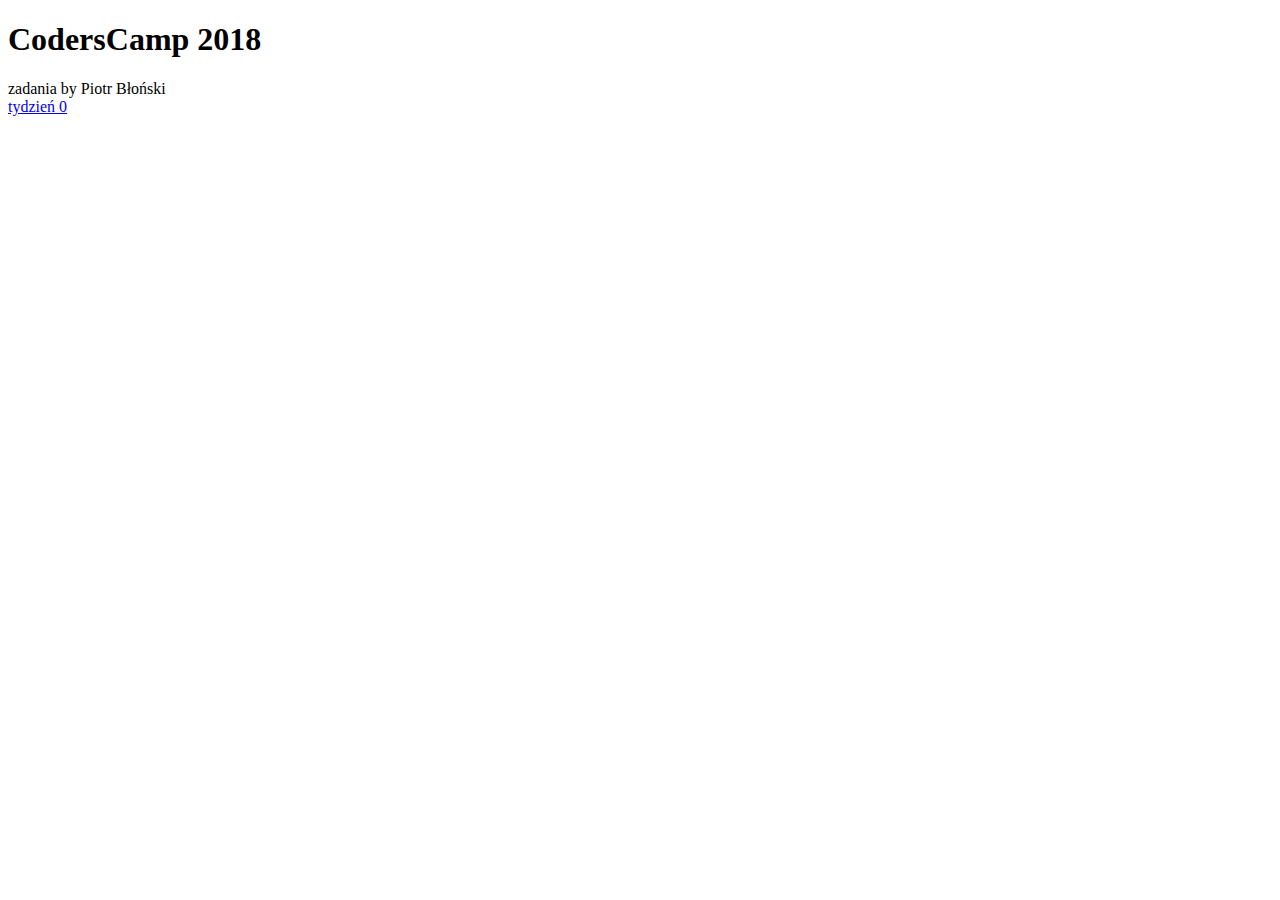
==== index.html @ d2e70cd2 "index in master and some namechanges" ====
<!DOCTYPE HTML>

<html lang="pl">
<head>
    <meta charset="utf-8"/> <!-- określanie charsetu -->
    <title>Coders Camp2018</title>
    <meta name="description" content="Przed tobą spis moich ulubionych filmów. Sprawdz czy znasz wszystkie. Uczta dla kinomaniaka!"/>
    <meta name="keywords" content="film, kino, najlepsze filmy, top filmy" />
    <meta http-equiv="X-UA-Compatible" content="IE=edge,chrome=1"/>
    
    <body>
     <h1>CodersCamp 2018</h1>
     zadania by Piotr Błoński
     <br/>
      <a href="week0/week0.html">tydzień 0</a>
    </body>


</head>

</html>
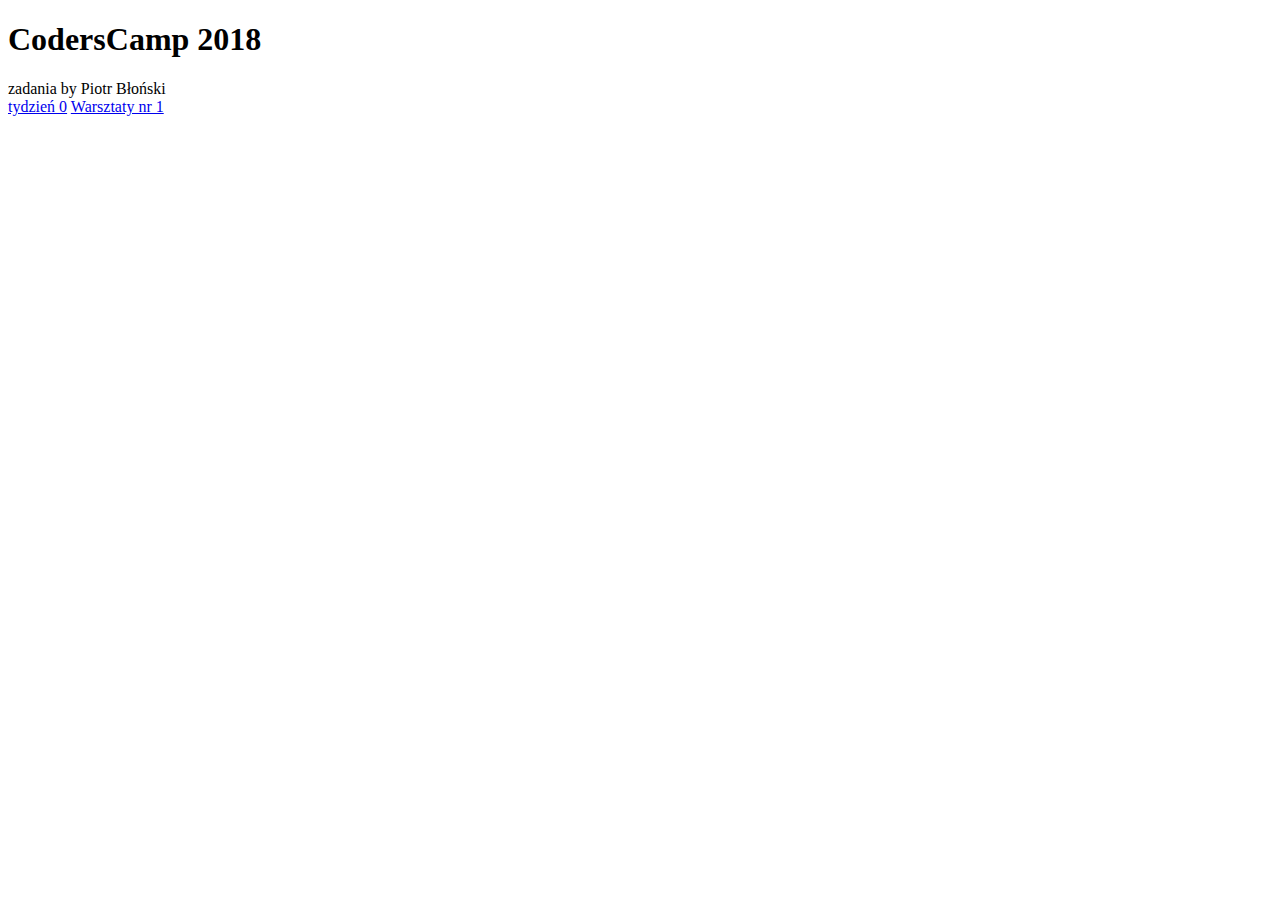
==== commit a1f3be60: "1st lecture Added to githubpage" ====
--- a/index.html
+++ b/index.html
@@ -13,6 +13,7 @@
      zadania by Piotr Błoński
      <br/>
       <a href="week0/week0.html">tydzień 0</a>
+	  <a href="warsztaty1/index.html">Warsztaty nr 1</a>
     </body>
 
 
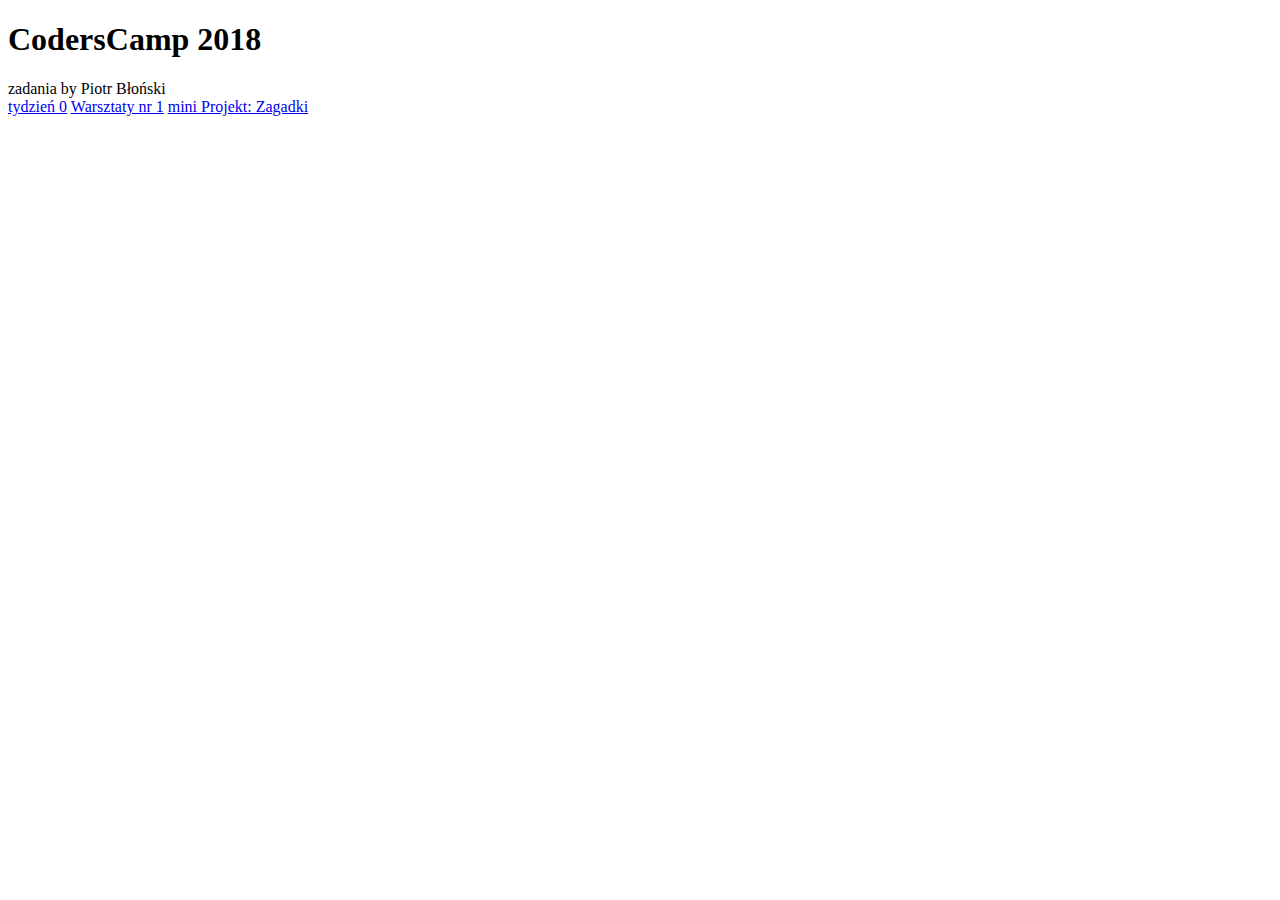
==== commit b7f28960: "link to riddles" ====
--- a/index.html
+++ b/index.html
@@ -14,6 +14,7 @@
      <br/>
       <a href="week0/week0.html">tydzień 0</a>
 	  <a href="warsztaty1/index.html">Warsztaty nr 1</a>
+	   <a href="Riddles/index.html">mini Projekt: Zagadki</a>
     </body>
 
 
